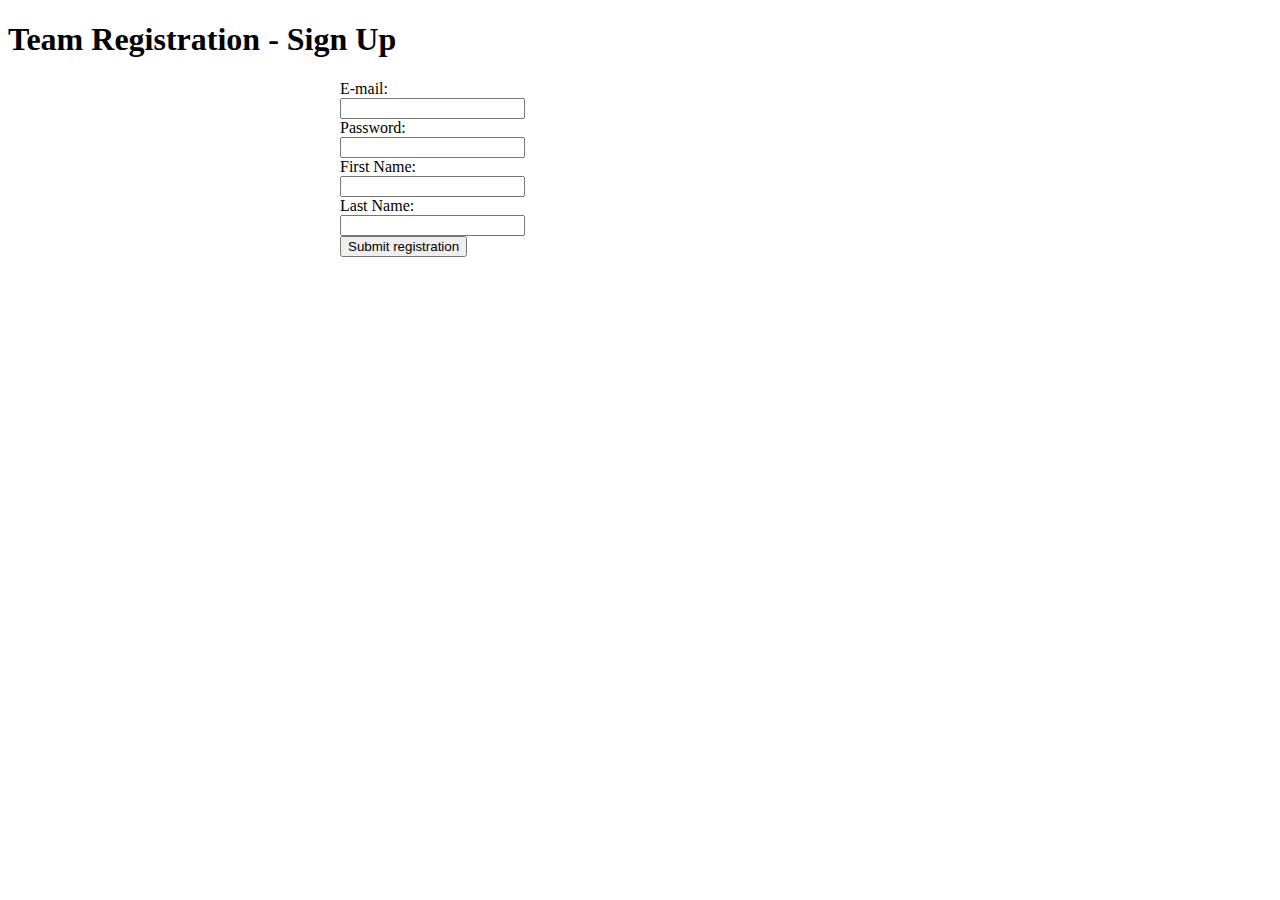
==== src/main/resources/templates/registration.html @ 59a9c8f5 "need to create the registration form, set background on the HTML page and create all teams page + ad" ====
<!DOCTYPE html>
<html xmlns:th="http://www.thymeleaf.org">
<head>
    <meta charset="UTF-8">
    <title>Tournament registration form</title>
    <link rel="stylesheet" type="text/css" href="/webjars/bootstrap/css/bootstrap.min.css" />
    <script type="text/javascript" src="/webjars/jquery/jquery.min.js"></script>
    <script type="text/javascript" src="/webjars/bootstrap/js/bootstrap.min.js"></script>
</head>
<body>
<div class="container text-center">
    <div>
        <h1>Team Registration - Sign Up</h1>
    </div>
    <form th:action="@{/registration}" th:object="${team}"
          method="post" style="max-width: 600px; margin: 0 auto;">
        <div class="m-3">
            <div class="form-group row">
                <label class="col-4 col-form-label">E-mail: </label>
                <div class="col-8">
                    <input type="email" th:field="*{email}" class="form-control" required />
                </div>
            </div>

            <div class="form-group row">
                <label class="col-4 col-form-label">Password: </label>
                <div class="col-8">
                    <input type="password" th:field="*{password}" class="form-control"
                           required minlength="6" maxlength="10"/>
                </div>
            </div>

            <div class="form-group row">
                <label class="col-4 col-form-label">First Name: </label>
                <div class="col-8">
                    <input type="text" th:field="*{firstName}" class="form-control"
                           required minlength="2" maxlength="20"/>
                </div>
            </div>

            <div class="form-group row">
                <label class="col-4 col-form-label">Last Name: </label>
                <div class="col-8">
                    <input type="text" th:field="*{lastName}" class="form-control"
                           required minlength="2" maxlength="20" />
                </div>
            </div>

            <div>
                <button type="submit" class="btn btn-primary">Submit registration</button>
            </div>
        </div>
    </form>
</div>
</body>
</html>
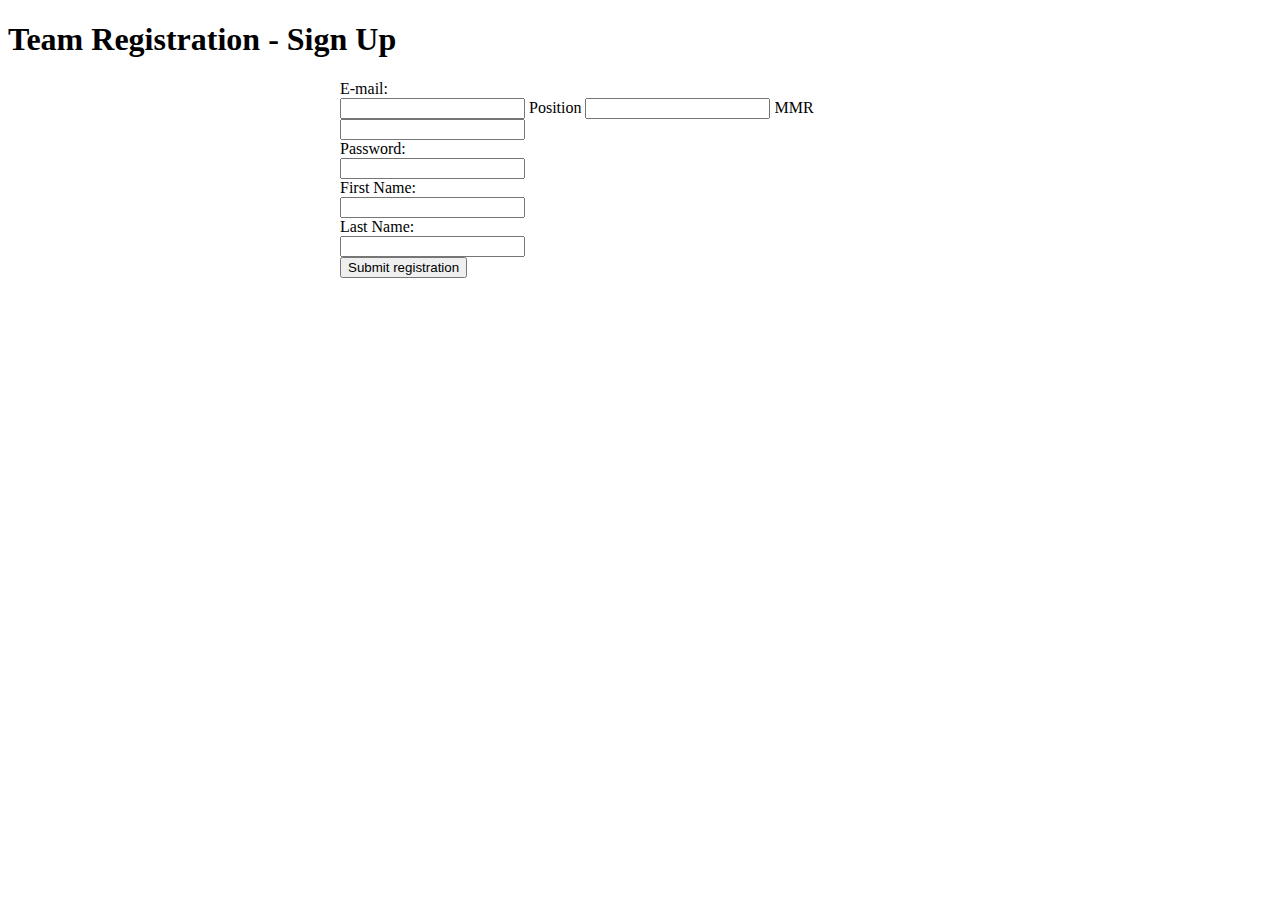
==== commit e8cb9679: "the menu needs to be styled, index page almost finished, registration form needs to be finished and " ====
--- a/src/main/resources/templates/registration.html
+++ b/src/main/resources/templates/registration.html
@@ -3,29 +3,33 @@
 <head>
     <meta charset="UTF-8">
     <title>Tournament registration form</title>
-    <link rel="stylesheet" type="text/css" href="/webjars/bootstrap/css/bootstrap.min.css" />
+    <link rel="stylesheet" type="text/css" href="/styles/cssandjs/style.css"/>
     <script type="text/javascript" src="/webjars/jquery/jquery.min.js"></script>
     <script type="text/javascript" src="/webjars/bootstrap/js/bootstrap.min.js"></script>
 </head>
 <body>
-<div class="container text-center">
+<div class="container">
     <div>
         <h1>Team Registration - Sign Up</h1>
     </div>
-    <form th:action="@{/registration}" th:object="${team}"
+    <form th:action="registration" th:object="${team}"
           method="post" style="max-width: 600px; margin: 0 auto;">
         <div class="m-3">
             <div class="form-group row">
                 <label class="col-4 col-form-label">E-mail: </label>
                 <div class="col-8">
-                    <input type="email" th:field="*{email}" class="form-control" required />
+                    <input type="email" field="*{capMail}" class="form-control" required />
+                    <label class="col-4 col-form-label">Position</label>
+                    <input type="text" field="*{posCap}">
+                    <label class="col-4 col-form-label">MMR</label>
+                    <input type="text" field="*{p1mmr}">
                 </div>
             </div>
 
             <div class="form-group row">
                 <label class="col-4 col-form-label">Password: </label>
                 <div class="col-8">
-                    <input type="password" th:field="*{password}" class="form-control"
+                    <input type="password" field="*{password}" class="form-control"
                            required minlength="6" maxlength="10"/>
                 </div>
             </div>
@@ -33,7 +37,7 @@
             <div class="form-group row">
                 <label class="col-4 col-form-label">First Name: </label>
                 <div class="col-8">
-                    <input type="text" th:field="*{firstName}" class="form-control"
+                    <input type="text" field="*{firstName}" class="form-control"
                            required minlength="2" maxlength="20"/>
                 </div>
             </div>
@@ -41,7 +45,7 @@
             <div class="form-group row">
                 <label class="col-4 col-form-label">Last Name: </label>
                 <div class="col-8">
-                    <input type="text" th:field="*{lastName}" class="form-control"
+                    <input type="text" field="*{lastName}" class="form-control"
                            required minlength="2" maxlength="20" />
                 </div>
             </div>
